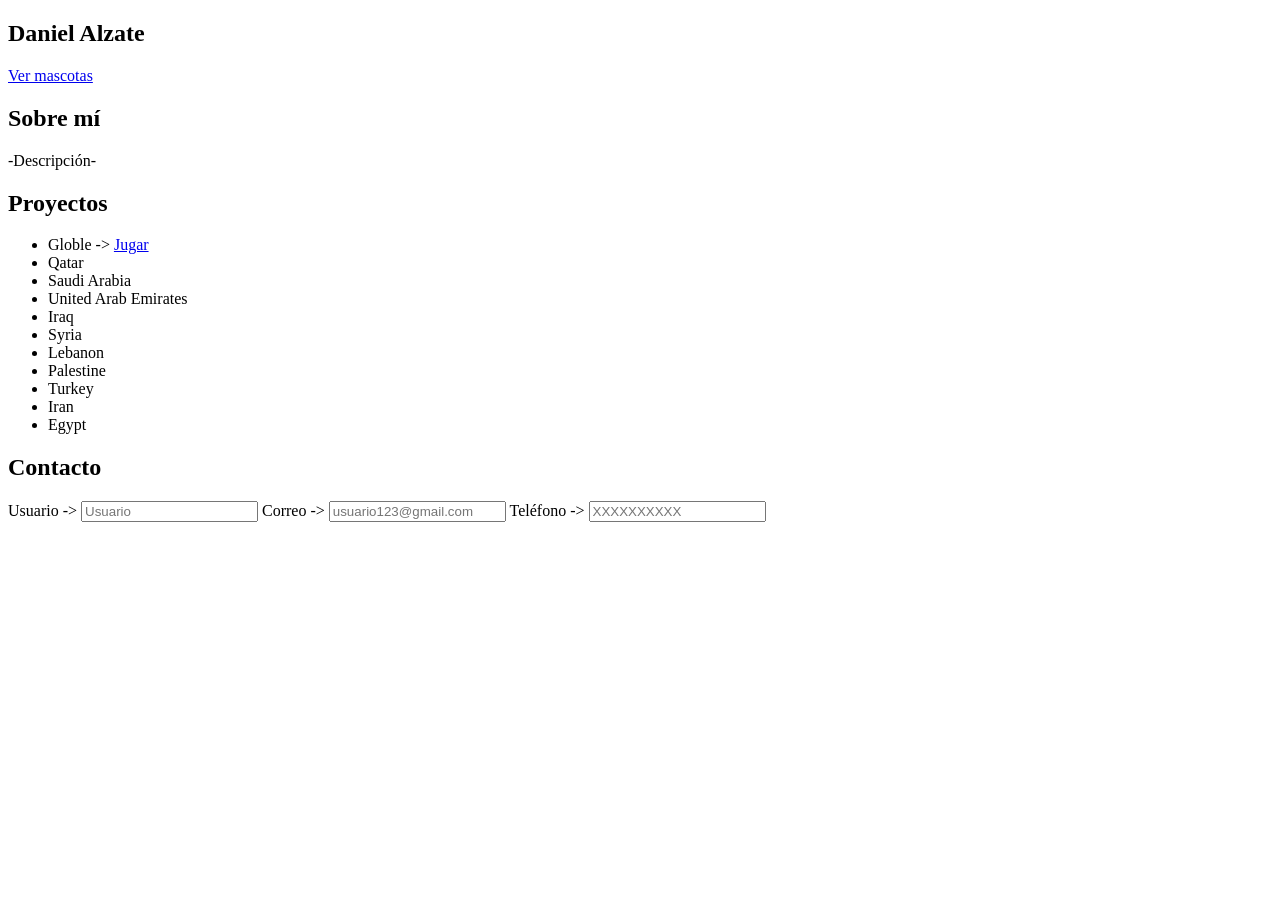
==== portafolio/index.html @ a3c62167 "semana 1 - task 1 y 2" ====
<!DOCTYPE html>
<html lang="en">
<head>
    <meta charset="UTF-8">
    <meta name="viewport" content="width=device-width, initial-scale=1.0">
    <title>Mi portafolio</title>
    <link rel="stylesheet" href="styles.css">
</head>

<body>
<header>
    <nav>
        <h1>Daniel Alzate</h1>
        <div class="higlight">
            <a href="mascotas.html" target="_blank">Ver mascotas</a>
        </div>
    </nav>
</header>

<section>
    <div>
        <h2>Sobre mí</h2>
        <p>-Descripción-</p>
    </div>

    <div>
        <h2>Proyectos</h2>
        <ul>
            <li>Globle -> <a href="mascotas.html" target="_blank">Jugar</a></li>
            <li>Qatar</li>
            <li>Saudi Arabia</li>
            <li>United Arab Emirates</li>
            <li>Iraq</li>
            <li>Syria</li>
            <li>Lebanon</li>
            <li>Palestine</li>
            <li>Turkey</li>
            <li>Iran</li>
            <li>Egypt</li>
        </ul>
    </div>
        
    <div>
            <h2>Contacto</h2>
            <form>
                <label>
                    <span>Usuario -></span>
                    <input type="nombre" id="nombre" name="nombre" placeholder="Usuario"/>
                </label>

                <label>
                    <span>Correo -></span>
                    <input type="correo" id="correo" name="correo" placeholder="usuario123@gmail.com"/>
                </label>
                    
                <label>
                    <span>Teléfono -></span>
                    <input type="teléfono" id="teléfono" name="teléfono" placeholder="XXXXXXXXXX"/>
                </label>
                    
            </form>
    </div>
</section>
</body>

</html>
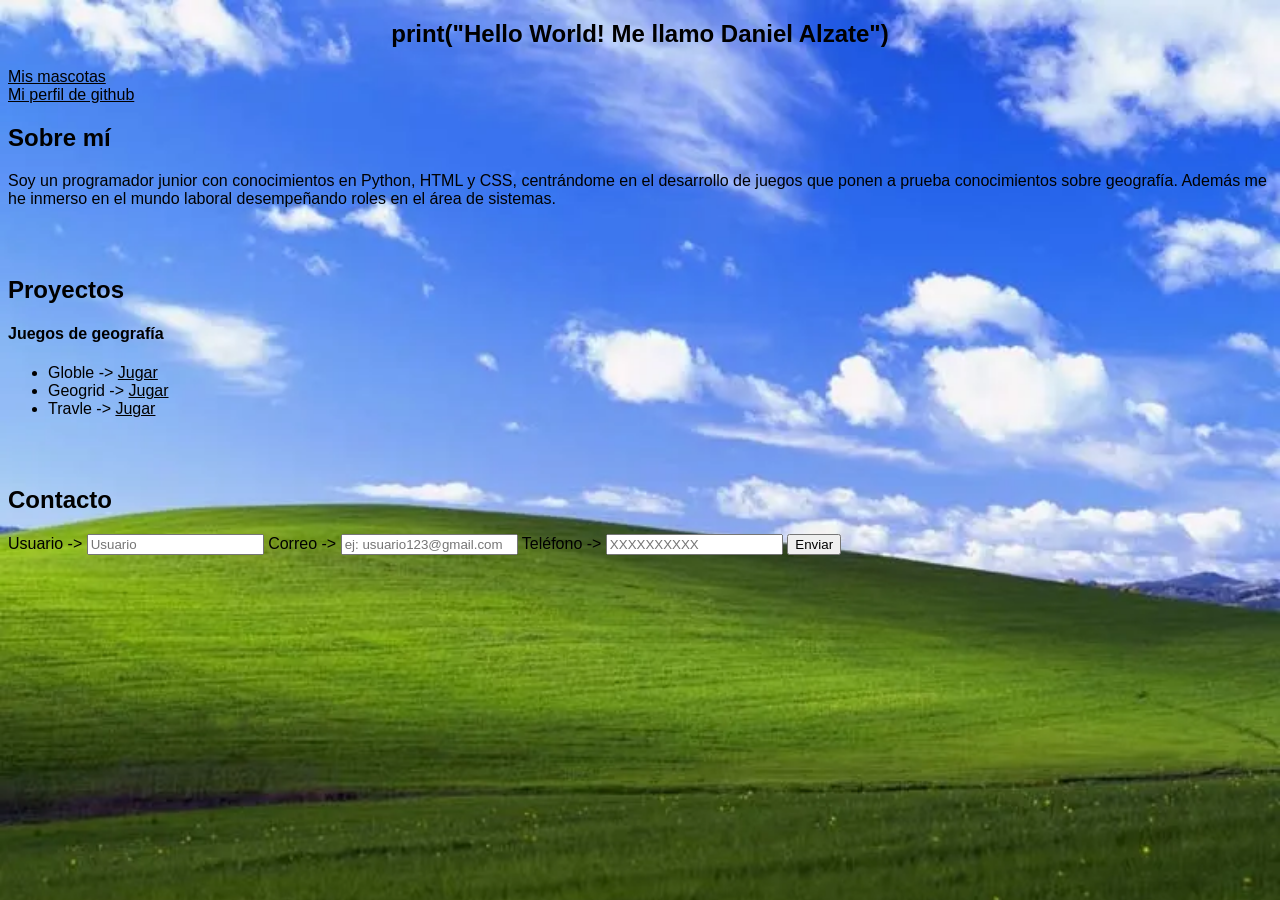
==== commit 7bb4ab8a: "semana 1 - task 1 y 2 parte 2" ====
--- a/portafolio/index.html
+++ b/portafolio/index.html
@@ -10,55 +10,53 @@
 <body>
 <header>
     <nav>
-        <h1>Daniel Alzate</h1>
+        <h1>print("Hello World! Me llamo Daniel Alzate")</h1>
         <div class="higlight">
-            <a href="mascotas.html" target="_blank">Ver mascotas</a>
+            <a href="mascotas.html">Mis mascotas</a>
+        </div>
+        <div class="higlight">
+            <a href="https://github.com/danielbaneado">Mi perfil de github</a>
         </div>
     </nav>
 </header>
 
-<section>
+<section class="portafolio">
     <div>
         <h2>Sobre mí</h2>
-        <p>-Descripción-</p>
+        <p>Soy un programador junior con conocimientos en Python, HTML y CSS, centrándome en el desarrollo de juegos que ponen a prueba conocimientos sobre geografía.
+        Además me he inmerso en el mundo laboral desempeñando roles en el área de sistemas.
+        </p>
     </div>
 
     <div>
         <h2>Proyectos</h2>
+        <h4>Juegos de geografía</h4>
         <ul>
-            <li>Globle -> <a href="mascotas.html" target="_blank">Jugar</a></li>
-            <li>Qatar</li>
-            <li>Saudi Arabia</li>
-            <li>United Arab Emirates</li>
-            <li>Iraq</li>
-            <li>Syria</li>
-            <li>Lebanon</li>
-            <li>Palestine</li>
-            <li>Turkey</li>
-            <li>Iran</li>
-            <li>Egypt</li>
+            <li>Globle -> <a href="https://globle-game.com">Jugar</a></li>
+            <li>Geogrid -> <a href="https://www.geogridgame.com">Jugar</a></li>
+            <li>Travle -> <a href="https://travle.earth">Jugar</a></li>
         </ul>
     </div>
         
     <div>
-            <h2>Contacto</h2>
-            <form>
-                <label>
-                    <span>Usuario -></span>
-                    <input type="nombre" id="nombre" name="nombre" placeholder="Usuario"/>
-                </label>
+        <h2>Contacto</h2>
+        <form>
+            <label>
+                <span>Usuario -></span>
+                <input type="nombre" id="nombre" name="nombre" placeholder="Usuario"/>
+            </label>
 
-                <label>
-                    <span>Correo -></span>
-                    <input type="correo" id="correo" name="correo" placeholder="usuario123@gmail.com"/>
-                </label>
+            <label>
+                <span>Correo -></span>
+                <input type="correo" id="correo" name="correo" placeholder="ej: usuario123@gmail.com"/>
+            </label>
                     
-                <label>
-                    <span>Teléfono -></span>
-                    <input type="teléfono" id="teléfono" name="teléfono" placeholder="XXXXXXXXXX"/>
-                </label>
-                    
-            </form>
+            <label>
+                <span>Teléfono -></span>
+                <input type="teléfono" id="teléfono" name="teléfono" placeholder="XXXXXXXXXX"/>
+            </label>
+            <button>Enviar</button>
+        </form>
     </div>
 </section>
 </body>
--- a/portafolio/styles.css
+++ b/portafolio/styles.css
@@ -0,0 +1,36 @@
+*{
+    box-sizing: border-box;
+    color: black;
+}
+
+section{
+    display: flex;
+    justify-content: space-between;
+    gap: 2rem;
+}
+.portafolio{
+    display: flex;
+    justify-content: space-between;
+    gap: 2rem;
+    flex-direction: column;
+}
+img
+{
+    width: 10rem;
+    height: 5rem;
+    margin: 10px 0 0 0;
+    border: solid;
+}
+article{
+    display: flex;
+}
+h1{
+    text-align: center;
+}
+body{
+    background-image: url(images/windows_xp.webp);
+    background-repeat: no-repeat;
+    background-size: cover;
+    font-family: sans-serif;
+    text-align: left;
+}
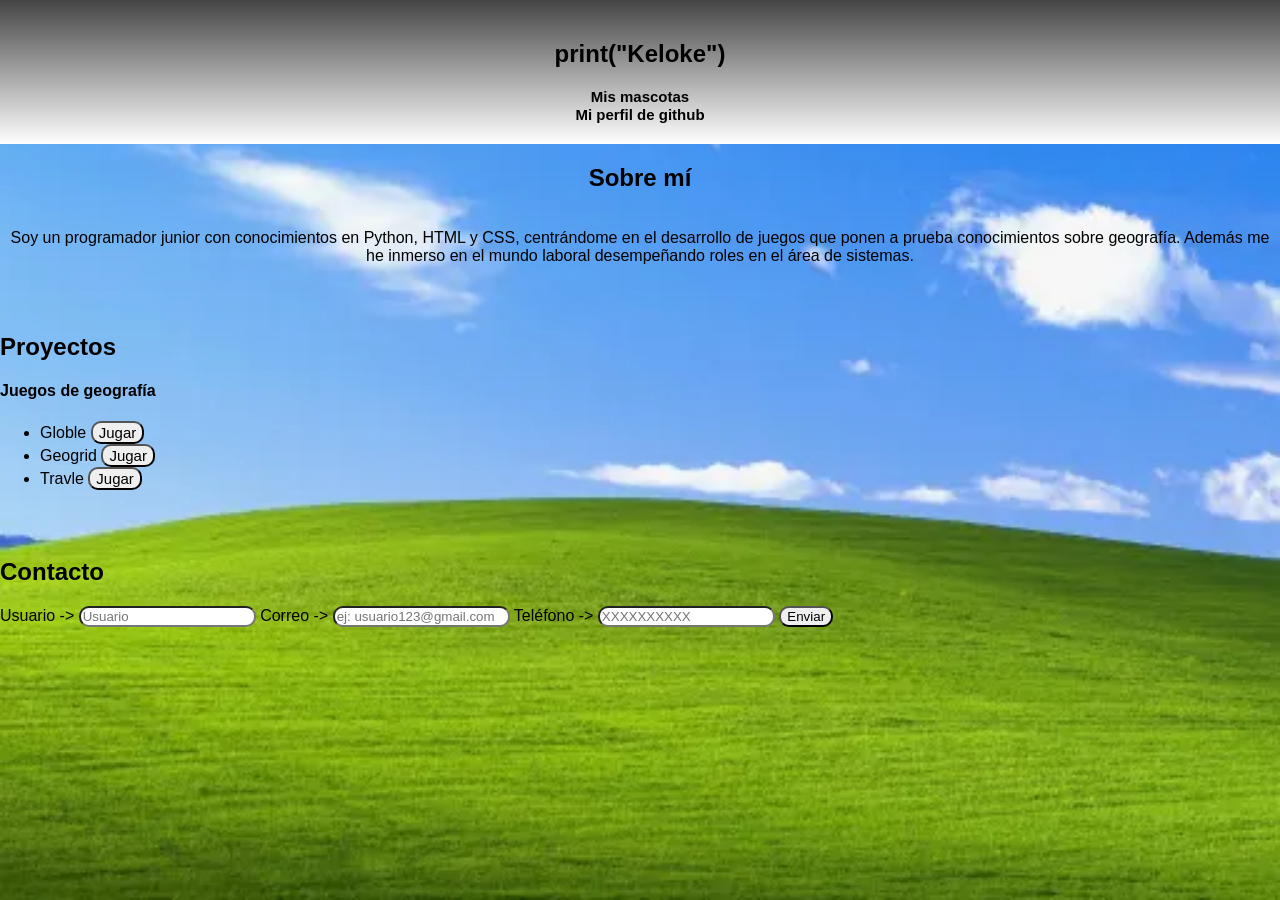
==== commit 2d1d4484: "semana 1 - task 2" ====
--- a/portafolio/index.html
+++ b/portafolio/index.html
@@ -10,18 +10,20 @@
 <body>
 <header>
     <nav>
-        <h1>print("Hello World! Me llamo Daniel Alzate")</h1>
-        <div class="higlight">
-            <a href="mascotas.html">Mis mascotas</a>
+        <h1>print("Keloke")</h1>
+        <div>
+            <a href="mascotas.html"> <b>Mis mascotas</b> </a>
         </div>
-        <div class="higlight">
-            <a href="https://github.com/danielbaneado">Mi perfil de github</a>
+        
+        <div>
+            <a href="https://github.com/danielbaneado"> <b>Mi perfil de github</b> </a>
         </div>
+        
     </nav>
 </header>
 
 <section class="portafolio">
-    <div>
+    <div class="organize">
         <h2>Sobre mí</h2>
         <p>Soy un programador junior con conocimientos en Python, HTML y CSS, centrándome en el desarrollo de juegos que ponen a prueba conocimientos sobre geografía.
         Además me he inmerso en el mundo laboral desempeñando roles en el área de sistemas.
@@ -32,9 +34,9 @@
         <h2>Proyectos</h2>
         <h4>Juegos de geografía</h4>
         <ul>
-            <li>Globle -> <a href="https://globle-game.com">Jugar</a></li>
-            <li>Geogrid -> <a href="https://www.geogridgame.com">Jugar</a></li>
-            <li>Travle -> <a href="https://travle.earth">Jugar</a></li>
+            <li>Globle <button class="highlight"> <a href="https://globle-game.com">Jugar</a> </button> </li>
+            <li>Geogrid <button class="highlight"> <a href="https://www.geogridgame.com">Jugar</a> </button> </li>
+            <li>Travle <button class="highlight"> <a href="https://travle.earth">Jugar</a> </button> </li>
         </ul>
     </div>
         
@@ -43,19 +45,19 @@
         <form>
             <label>
                 <span>Usuario -></span>
-                <input type="nombre" id="nombre" name="nombre" placeholder="Usuario"/>
+                <input class="highlight" type="nombre" id="nombre" name="nombre" placeholder="Usuario"/>
             </label>
 
             <label>
                 <span>Correo -></span>
-                <input type="correo" id="correo" name="correo" placeholder="ej: usuario123@gmail.com"/>
+                <input class="highlight" type="correo" id="correo" name="correo" placeholder="ej: usuario123@gmail.com"/>
             </label>
                     
             <label>
                 <span>Teléfono -></span>
-                <input type="teléfono" id="teléfono" name="teléfono" placeholder="XXXXXXXXXX"/>
+                <input class="highlight" type="teléfono" id="teléfono" name="teléfono" placeholder="XXXXXXXXXX"/>
             </label>
-            <button>Enviar</button>
+            <button class="highlight">Enviar</button>
         </form>
     </div>
 </section>
--- a/portafolio/styles.css
+++ b/portafolio/styles.css
@@ -19,7 +19,7 @@
     width: 10rem;
     height: 5rem;
     margin: 10px 0 0 0;
-    border: solid;
+    border-radius: 10px;
 }
 article{
     display: flex;
@@ -29,8 +29,24 @@
 }
 body{
     background-image: url(images/windows_xp.webp);
-    background-repeat: no-repeat;
     background-size: cover;
+    background-attachment: fixed;
     font-family: sans-serif;
     text-align: left;
+    margin: 0;
+}
+.highlight{
+    border-radius: 10px;
+}
+a{
+    text-decoration: none;
+    font-size: 15px;
+}
+.organize{
+    display: flex;flex-wrap: wrap; gap: 1px; justify-content: center; text-align: center;
+}
+header{
+    background: linear-gradient(#454545, white);
+    padding: 20px;
+    text-align: center;
 }
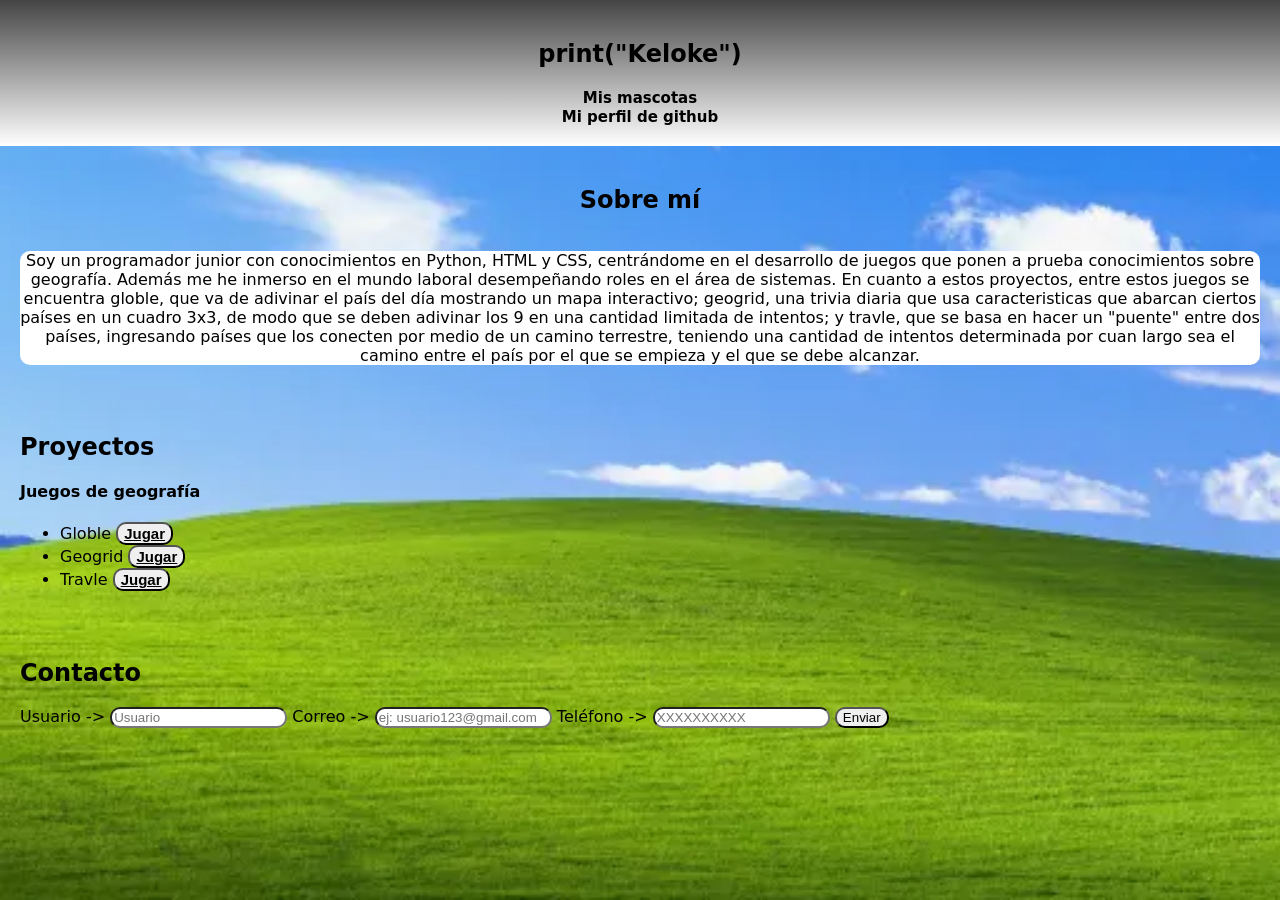
==== commit 9ed0420d: "semana 1, task 3 y 4" ====
--- a/portafolio/index.html
+++ b/portafolio/index.html
@@ -12,11 +12,11 @@
     <nav>
         <h1>print("Keloke")</h1>
         <div>
-            <a href="mascotas.html"> <b>Mis mascotas</b> </a>
+            <a class="hover "href="mascotas.html">Mis mascotas</a>
         </div>
         
         <div>
-            <a href="https://github.com/danielbaneado"> <b>Mi perfil de github</b> </a>
+            <a class="hover "href="https://github.com/danielbaneado">Mi perfil de github</a>
         </div>
         
     </nav>
@@ -26,7 +26,10 @@
     <div class="organize">
         <h2>Sobre mí</h2>
         <p>Soy un programador junior con conocimientos en Python, HTML y CSS, centrándome en el desarrollo de juegos que ponen a prueba conocimientos sobre geografía.
-        Además me he inmerso en el mundo laboral desempeñando roles en el área de sistemas.
+        Además me he inmerso en el mundo laboral desempeñando roles en el área de sistemas. En cuanto a estos proyectos, entre estos juegos se encuentra globle, que va de adivinar
+        el país del día mostrando un mapa interactivo; geogrid, una trivia diaria que usa caracteristicas que abarcan ciertos países en un cuadro 3x3, de modo que se deben adivinar los 9
+        en una cantidad limitada de intentos; y travle, que se basa en hacer un "puente" entre dos países, ingresando países que los conecten por medio de un camino terrestre,
+        teniendo una cantidad de intentos determinada por cuan largo sea el camino entre el país por el que se empieza y el que se debe alcanzar.
         </p>
     </div>
 
@@ -34,9 +37,9 @@
         <h2>Proyectos</h2>
         <h4>Juegos de geografía</h4>
         <ul>
-            <li>Globle <button class="highlight"> <a href="https://globle-game.com">Jugar</a> </button> </li>
-            <li>Geogrid <button class="highlight"> <a href="https://www.geogridgame.com">Jugar</a> </button> </li>
-            <li>Travle <button class="highlight"> <a href="https://travle.earth">Jugar</a> </button> </li>
+            <li>Globle <button class="highlight hover"> <a href="https://globle-game.com">Jugar</a> </button> </li>
+            <li>Geogrid <button class="highlight hover"> <a href="https://www.geogridgame.com">Jugar</a> </button> </li>
+            <li>Travle <button class="highlight hover"> <a href="https://travle.earth">Jugar</a> </button> </li>
         </ul>
     </div>
         
--- a/portafolio/styles.css
+++ b/portafolio/styles.css
@@ -16,8 +16,8 @@
 }
 img
 {
-    width: 10rem;
-    height: 5rem;
+    width: 15rem;
+    height: 10rem;
     margin: 10px 0 0 0;
     border-radius: 10px;
 }
@@ -31,16 +31,12 @@
     background-image: url(images/windows_xp.webp);
     background-size: cover;
     background-attachment: fixed;
-    font-family: sans-serif;
+    font-family:system-ui, -apple-system, BlinkMacSystemFont, 'Segoe UI', Roboto, Oxygen, Ubuntu, Cantarell, 'Open Sans', 'Helvetica Neue', sans-serif;
     text-align: left;
     margin: 0;
 }
 .highlight{
     border-radius: 10px;
-}
-a{
-    text-decoration: none;
-    font-size: 15px;
 }
 .organize{
     display: flex;flex-wrap: wrap; gap: 1px; justify-content: center; text-align: center;
@@ -49,4 +45,23 @@
     background: linear-gradient(#454545, white);
     padding: 20px;
     text-align: center;
-}+    color: white;
+}
+.hover{
+    text-decoration: none;
+    font-size: 15px;
+    font-weight: 600;
+}
+.hover:hover{
+    text-decoration: underline;
+    color: grey;
+}
+.portafolio{
+    margin: 20px
+}
+p{
+    background-color: white;
+    border-radius: 10px;
+    text-align: center;
+}
+
